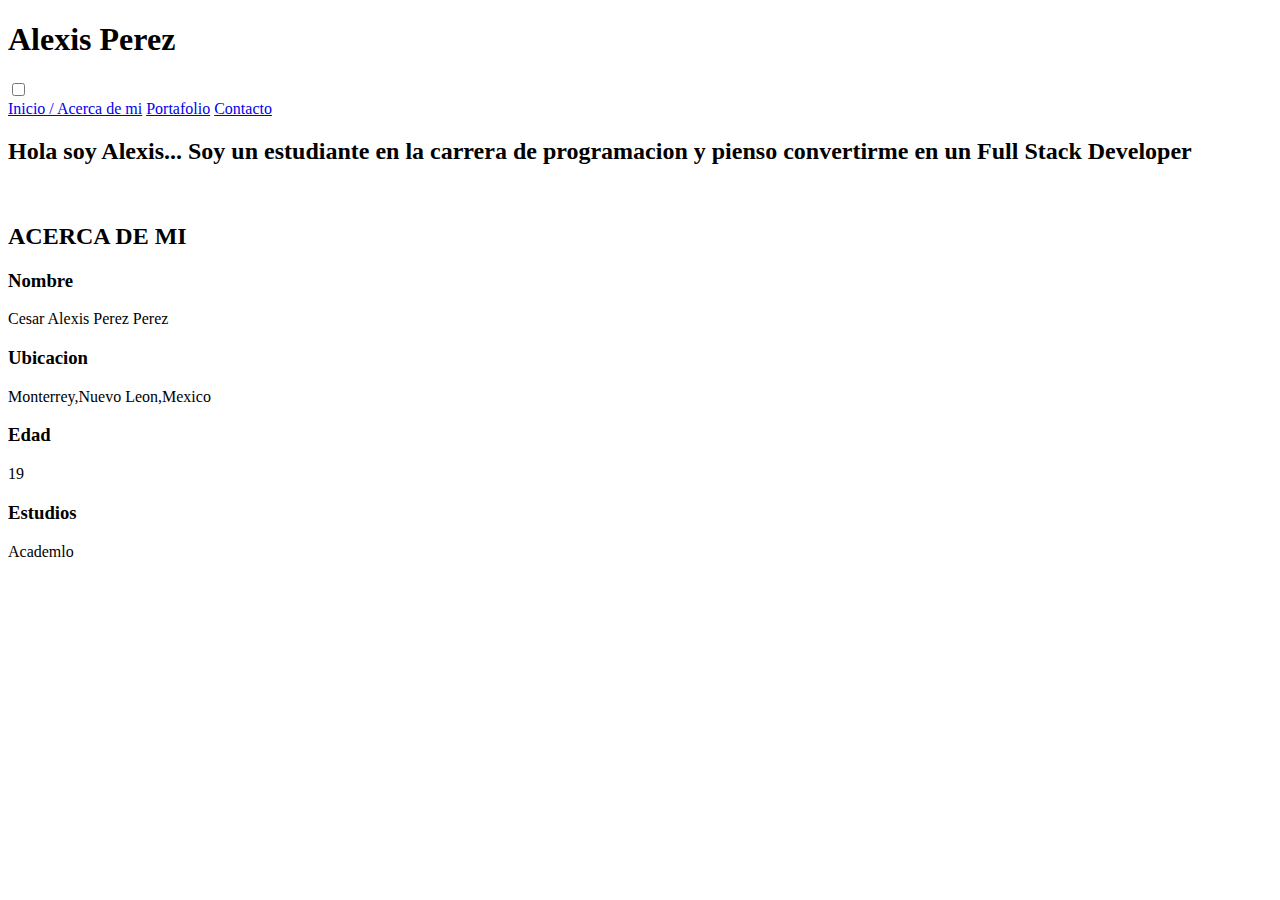
==== index.html @ 8b1ad856 "Portafolio listo" ====
<!doctype html>
<html lang="en">
<head>
    <meta charset="UTF-8">
    <meta name="viewport"
          content="width=device-width, user-scalable=no, initial-scale=1.0, maximum-scale=1.0, minimum-scale=1.0">
    <meta http-equiv="X-UA-Compatible" content="ie=edge">
    <title>Alexis Perez</title>
   <link rel="stylesheet" href="css/index-styles.css">
    <link rel="stylesheet" href="css/fontello.css">
    <link rel="preconnect" href="https://fonts.gstatic.com">
    <link href="https://fonts.googleapis.com/css2?family=Cormorant+Unicase:wght@300;400;500;600&display=swap" rel="stylesheet">
    <link rel="preconnect" href="https://fonts.gstatic.com">
    <link href="https://fonts.googleapis.com/css2?family=Libre+Baskerville:ital@0;1&display=swap" rel="stylesheet">

</head>
<body >
  <header>
    <div class="menu-container"> 

      <h1 >Alexis Perez</h1>
      <input type="checkbox" id="botonMenu"></input>
      <label class="icon-menu" for= "botonMenu"></label>

  <nav class="menu">
    <a href="/index.html">Inicio / Acerca de mi</a>
    <a href="/proyectos.html">Portafolio</a>
    <a href="/contacto.html">Contacto</a>

  </nav>
</div>
</header>

  <section >
    <div class="principal">
      <h2 class="entrada">Hola soy Alexis... Soy un estudiante en la carrera de programacion y pienso convertirme en un Full Stack Developer</h2>


      <div class="img">   
         <img src="https://lh3.googleusercontent.com/[base64]w366-h625-no?authuser=0" alt="">
     </div>


       <div class="datos">
          <h2 class="subtemas">ACERCA DE MI </h2>
         <h3> Nombre</h3> 
         <p>Cesar Alexis Perez Perez</p>

         <h3>Ubicacion</h3>
         <p>Monterrey,Nuevo Leon,Mexico</p>

         <h3>Edad</h3>
         <p>19</p>

         <h3> Estudios</h3>
         <p>Academlo</p>

       </div>

    </div>

  </section>


</body>
</html>
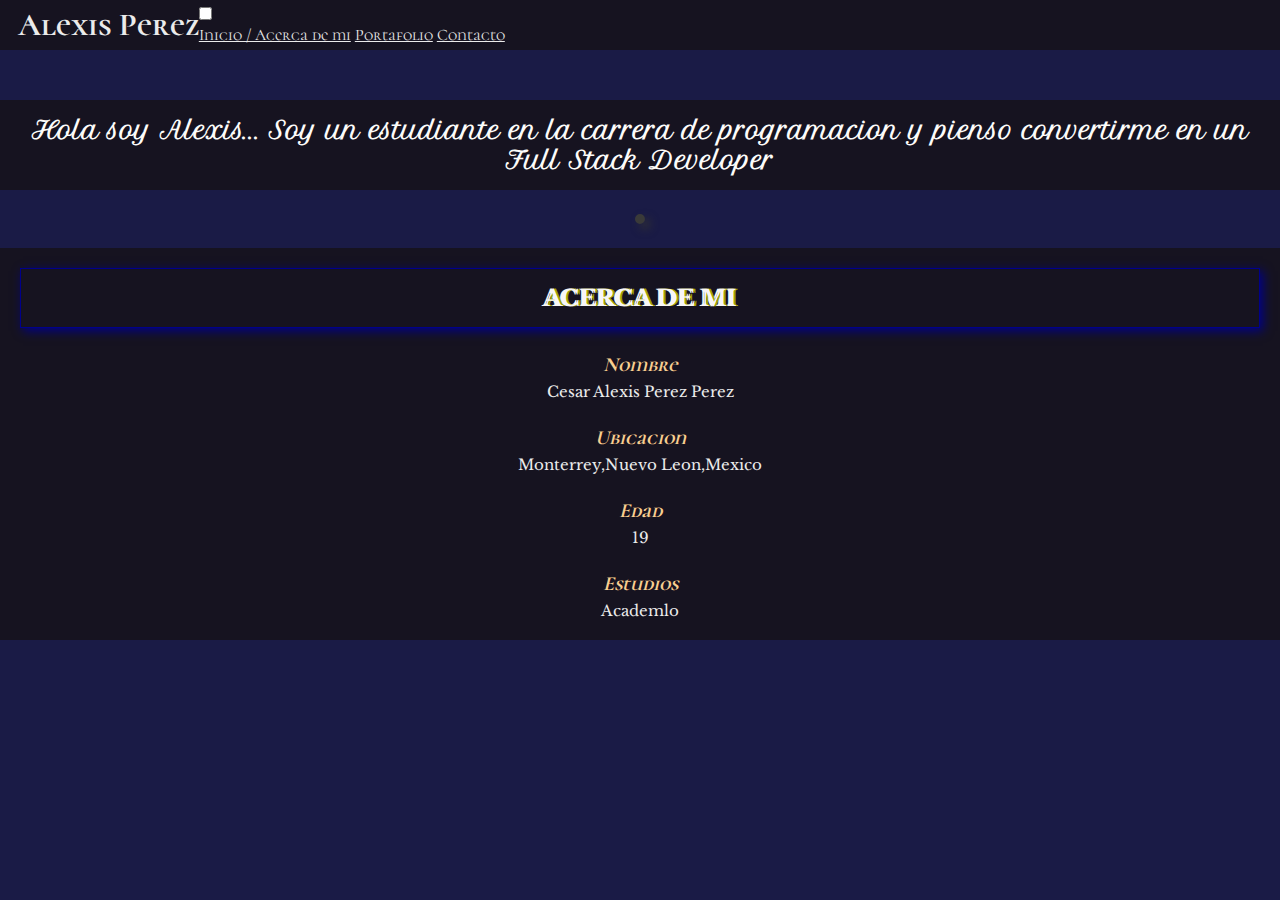
==== commit 91d430ac: "aver si se agregan los estilos" ====
--- a/index.html
+++ b/index.html
@@ -6,7 +6,7 @@
           content="width=device-width, user-scalable=no, initial-scale=1.0, maximum-scale=1.0, minimum-scale=1.0">
     <meta http-equiv="X-UA-Compatible" content="ie=edge">
     <title>Alexis Perez</title>
-   <link rel="stylesheet" href="css/index-styles.css">
+   <link rel="stylesheet" href="/index-styles.css">
     <link rel="stylesheet" href="css/fontello.css">
     <link rel="preconnect" href="https://fonts.gstatic.com">
     <link href="https://fonts.googleapis.com/css2?family=Cormorant+Unicase:wght@300;400;500;600&display=swap" rel="stylesheet">
--- a/index-styles.css
+++ b/index-styles.css
@@ -0,0 +1,100 @@
+@import url(menu.css);
+@import url('https://fonts.googleapis.com/css2?family=Petit+Formal+Script&display=swap');
+* {
+    margin: 0;
+    padding: 0;
+    box-sizing: border-box;
+    color: rgb(235, 235, 235);
+}
+
+body {
+    background-color: rgb(26, 27, 70);
+}
+
+header {
+    width: 100%;
+    height: 50px;
+    background-color: rgb(22, 19, 32);
+    position: fixed;
+    top: 0;
+    left: 0;
+    z-index: 1;
+
+}
+
+.menu-container {
+    font-family: 'Cormorant Unicase', serif;
+    align-items: center;
+    margin: auto;
+    width: 98%;
+    padding: 5px;
+    display: table;
+}
+
+h1 {
+    float: left;
+}
+
+.entrada {
+    font-family: 'Petit Formal Script', cursive;    position: relative;
+    color: rgb(253, 252, 250);
+    background-color: rgb(22, 19, 32);
+    padding: 15px;
+    
+}
+
+.subtemas {
+    color: rgb(248, 246, 246);
+    text-shadow: 2px 0 0 rgb(155, 163, 2), -2px 0 0;
+    padding: 15px;
+    border: 1px solid darkblue;
+    box-shadow: 3px 3px 10px darkblue;
+}
+
+
+
+
+.principal  {
+    top: 100px;
+    width: 100%;
+    display: flex;
+    flex-direction: column;
+    position: relative;
+    justify-content: center;
+    align-items: center;
+    text-align: center;
+    font-family: 'Cormorant Unicase 600', serif;
+}
+
+
+.img {
+    width: 60%;
+    margin: 20px;
+
+}
+
+img {
+    max-width: 100%;
+    border: 5px solid rgb(58, 58, 57);
+    box-shadow: 5px 5px 10px rgb(51, 51, 50) ;
+    border-radius: 10px;
+}
+
+.datos {
+    font-size: 15px;
+    font-family: 'Libre Baskerville', serif;
+    background-color: rgb(22, 19, 32);
+    padding: 20px ;
+    width: 100%;
+}
+
+.datos h3 {
+    font-size: 20px;
+    margin: 5px;
+    font-family: 'Cormorant Unicase', serif;
+    font-style: italic;
+    color: rgb(248, 206, 143);
+    padding-top: 20px;
+}
+
+
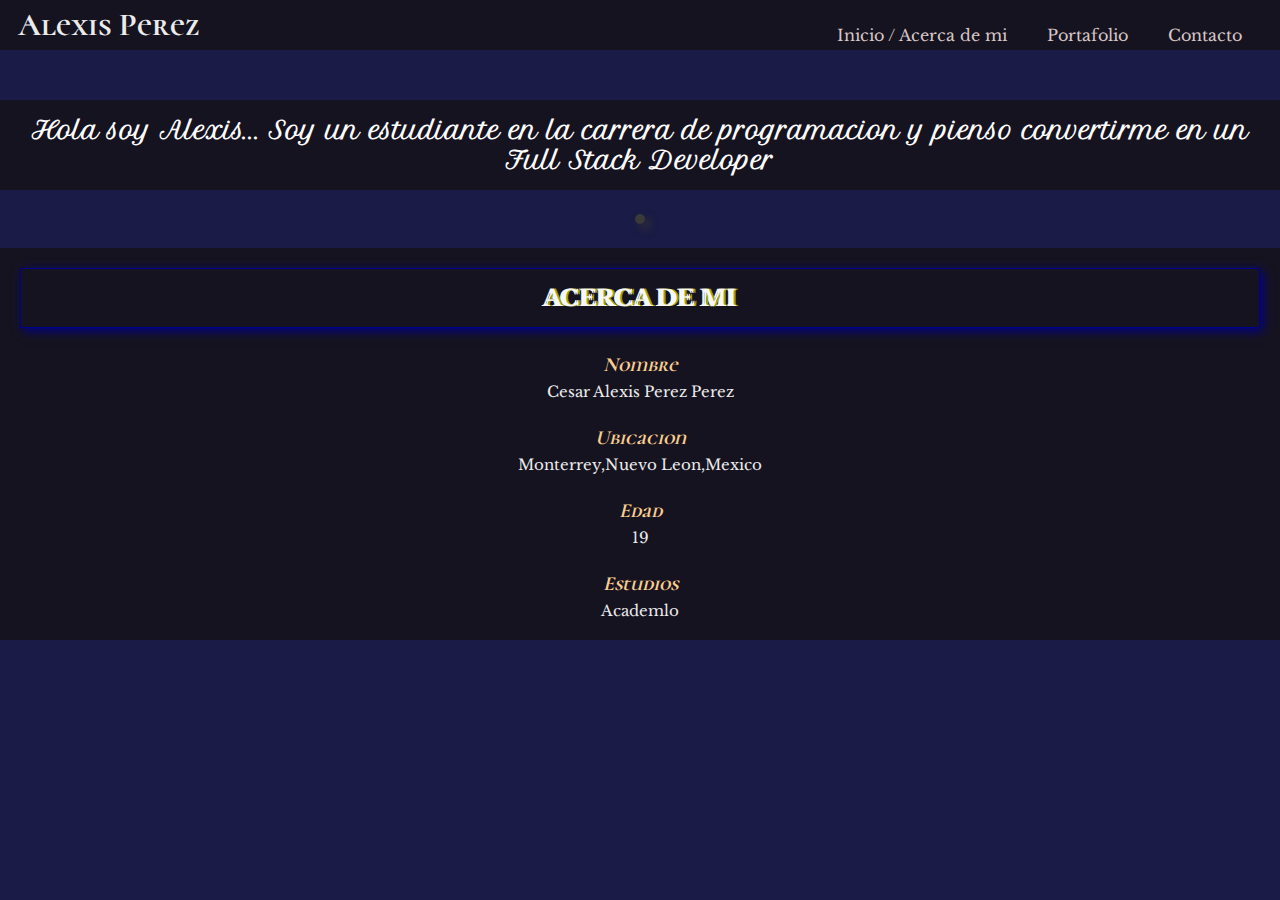
==== commit 9347b287: "no salen los iconos" ====
--- a/index.html
+++ b/index.html
@@ -6,7 +6,7 @@
           content="width=device-width, user-scalable=no, initial-scale=1.0, maximum-scale=1.0, minimum-scale=1.0">
     <meta http-equiv="X-UA-Compatible" content="ie=edge">
     <title>Alexis Perez</title>
-   <link rel="stylesheet" href="/index-styles.css">
+   <link rel="stylesheet" href="/Css/index-styles.css">
     <link rel="stylesheet" href="css/fontello.css">
     <link rel="preconnect" href="https://fonts.gstatic.com">
     <link href="https://fonts.googleapis.com/css2?family=Cormorant+Unicase:wght@300;400;500;600&display=swap" rel="stylesheet">
--- a/Css/index-styles.css
+++ b/Css/index-styles.css
@@ -0,0 +1,100 @@
+@import url(/Css/menu.css);
+@import url('https://fonts.googleapis.com/css2?family=Petit+Formal+Script&display=swap');
+* {
+    margin: 0;
+    padding: 0;
+    box-sizing: border-box;
+    color: rgb(235, 235, 235);
+}
+
+body {
+    background-color: rgb(26, 27, 70);
+}
+
+header {
+    width: 100%;
+    height: 50px;
+    background-color: rgb(22, 19, 32);
+    position: fixed;
+    top: 0;
+    left: 0;
+    z-index: 1;
+
+}
+
+.menu-container {
+    font-family: 'Cormorant Unicase', serif;
+    align-items: center;
+    margin: auto;
+    width: 98%;
+    padding: 5px;
+    display: table;
+}
+
+h1 {
+    float: left;
+}
+
+.entrada {
+    font-family: 'Petit Formal Script', cursive;    position: relative;
+    color: rgb(253, 252, 250);
+    background-color: rgb(22, 19, 32);
+    padding: 15px;
+    
+}
+
+.subtemas {
+    color: rgb(248, 246, 246);
+    text-shadow: 2px 0 0 rgb(155, 163, 2), -2px 0 0;
+    padding: 15px;
+    border: 1px solid darkblue;
+    box-shadow: 3px 3px 10px darkblue;
+}
+
+
+
+
+.principal  {
+    top: 100px;
+    width: 100%;
+    display: flex;
+    flex-direction: column;
+    position: relative;
+    justify-content: center;
+    align-items: center;
+    text-align: center;
+    font-family: 'Cormorant Unicase 600', serif;
+}
+
+
+.img {
+    width: 60%;
+    margin: 20px;
+
+}
+
+img {
+    max-width: 100%;
+    border: 5px solid rgb(58, 58, 57);
+    box-shadow: 5px 5px 10px rgb(51, 51, 50) ;
+    border-radius: 10px;
+}
+
+.datos {
+    font-size: 15px;
+    font-family: 'Libre Baskerville', serif;
+    background-color: rgb(22, 19, 32);
+    padding: 20px ;
+    width: 100%;
+}
+
+.datos h3 {
+    font-size: 20px;
+    margin: 5px;
+    font-family: 'Cormorant Unicase', serif;
+    font-style: italic;
+    color: rgb(248, 206, 143);
+    padding-top: 20px;
+}
+
+
